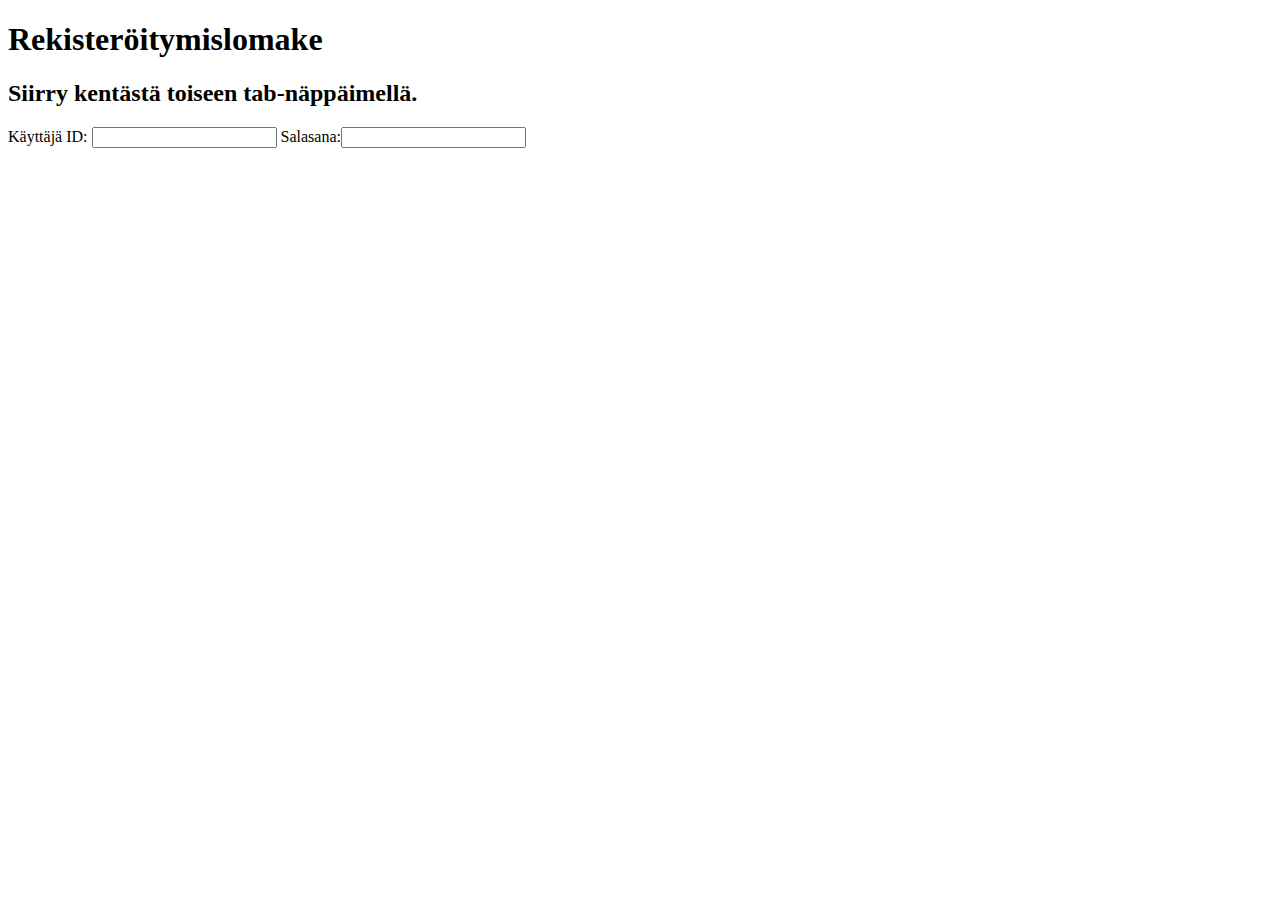
==== Lomake/index.html @ a5036941 "fixed length" ====
<!DOCTYPE html>
<html lang="fi">
<head>
    <meta charset="UTF-8">
    <meta name="viewport" content="width=device-width, initial-scale=1.0">
    <title>Lomake</title>
</head>
<body>
    <h1>Rekisteröitymislomake</h1>
    <h2>Siirry kentästä toiseen tab-näppäimellä.</h2>
    <label>Käyttäjä ID: <input type="text" class="box" id="id"></label>
    <label>Salasana:<input type="text"  class="box" id="pass"></label>
</body>

<style>


</style>
</html>
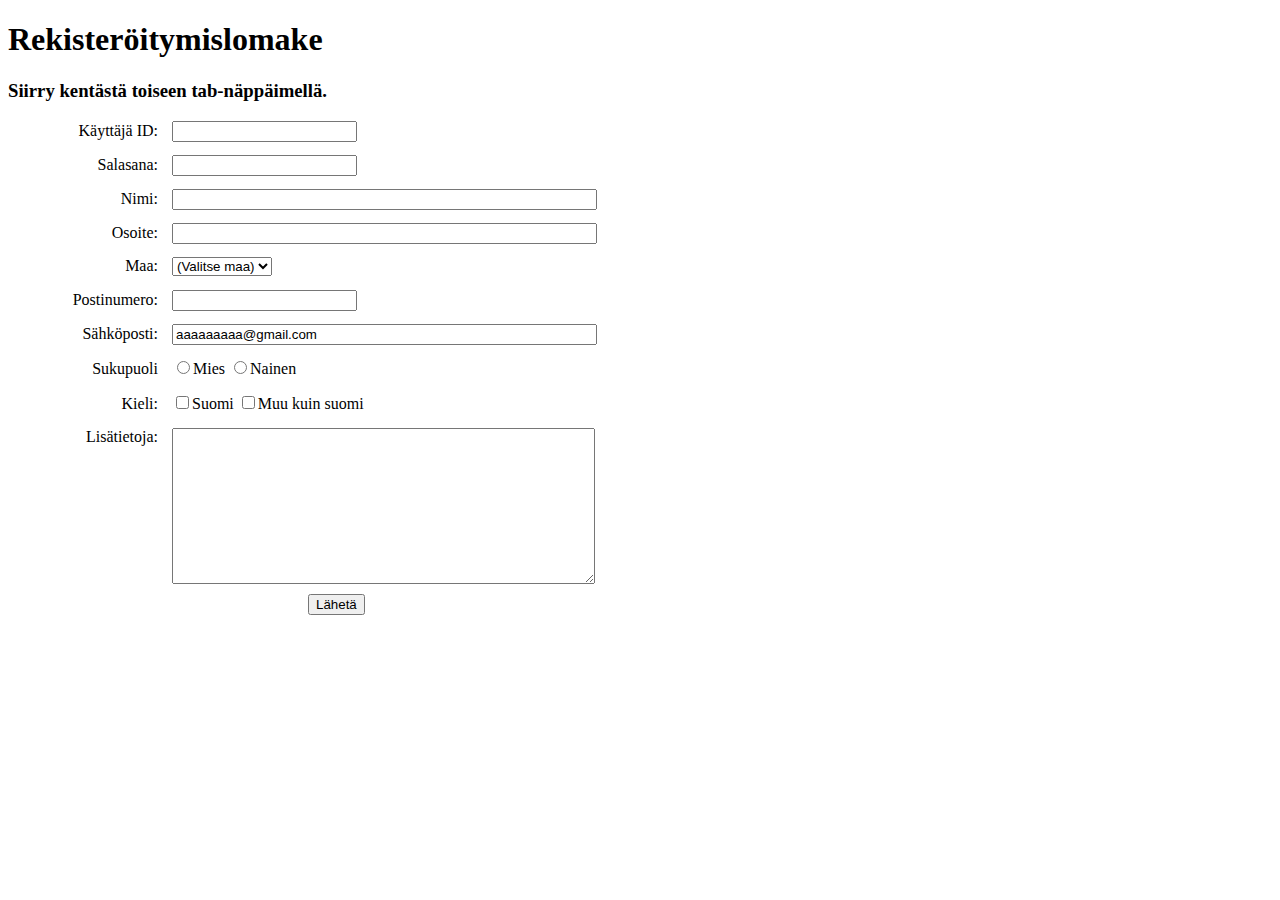
==== commit 379eb5a0: "finished" ====
--- a/Lomake/index.html
+++ b/Lomake/index.html
@@ -3,17 +3,58 @@
 <head>
     <meta charset="UTF-8">
     <meta name="viewport" content="width=device-width, initial-scale=1.0">
+    <link rel="stylesheet" href="style.css">
     <title>Lomake</title>
 </head>
 <body>
+    <div class="form">
+    <form>
     <h1>Rekisteröitymislomake</h1>
-    <h2>Siirry kentästä toiseen tab-näppäimellä.</h2>
-    <label>Käyttäjä ID: <input type="text" class="box" id="id"></label>
-    <label>Salasana:<input type="text"  class="box" id="pass"></label>
-</body>
-
-<style>
+    <h3>Siirry kentästä toiseen tab-näppäimellä.</h3>
+    <label>Käyttäjä ID:</label>
+        <input type="text"  id="userID" required ></input>
+        <br>
+    <label>Salasana:</label>
+        <input type="text"   id="pass"  required></input>
+        <br>
+    <label>Nimi:</label>
+        <input type="text" size="50"   id="name" required></input>
+        <br>
+    <label>Osoite:</label>
+        <input type="text" size="50"   id="address" required></input>
+        <br>
+    <label>Maa:</label>
+        <select name="title" required>
+            <option value="" disabled selected>(Valitse maa)</option>
+            <option value="1" >Suomi</option>
+        </select>
+        <br>
+    <label>Postinumero:</label>
+    <input type="number"  id="postNumber"  required></input>
+    <br>
+    <label>Sähköposti:</label>
+    <input type="email" size="50" value="aaaaaaaaa@gmail.com"  id="email" required></input>
+    <br>
+    <label>Sukupuoli</label>
+    <input type="radio" name="gender" required>Mies</input>
+    <input type="radio" name="gender">Nainen</input>
+    <br>
+    <label>Kieli:</label>
+    <input type="checkbox" name="language" id="suomi">Suomi</input>
+    <input type="checkbox" name="language" id="other">Muu kuin suomi</input>
+    <br>
+    <label>Lisätietoja:</label>
+    <textarea rows="10" cols="50"></textarea>
+    <br>
+    <button class="btn" id="submit" type="submit" name="send">Lähetä</button>
 
 
-</style>
+
+
+
+
+</form>
+</div>
+</body>
+<script type="text/javascript" src="main.js"></script>
 </html>--- a/Lomake/style.css
+++ b/Lomake/style.css
@@ -0,0 +1,19 @@
+label {
+    display: inline-block; 
+    width: 150px; 
+    text-align: right;
+    margin-right: 10px;
+    margin-bottom: 15px;
+    
+}
+textarea{
+    vertical-align: top;
+}
+
+.form{
+    width: 50%;
+}
+.btn{
+    margin-left: 300px;
+    margin-top: 10px;
+}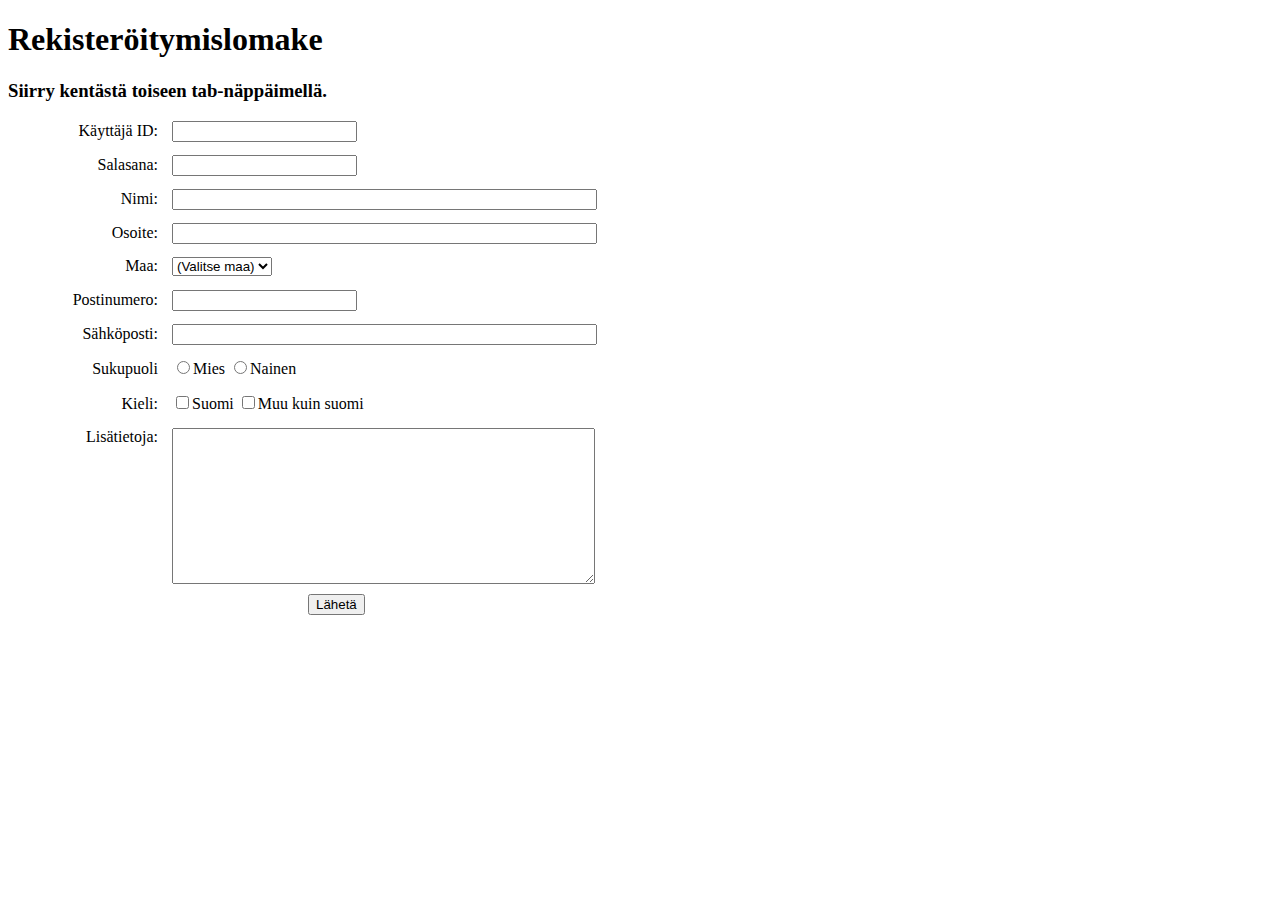
==== commit 4e479be1: "fixed checks" ====
--- a/Lomake/index.html
+++ b/Lomake/index.html
@@ -18,7 +18,7 @@
         <input type="text"   id="pass"  required></input>
         <br>
     <label>Nimi:</label>
-        <input type="text" size="50"   id="name" required></input>
+        <input type="text" size="50"  id="name" required></input>
         <br>
     <label>Osoite:</label>
         <input type="text" size="50"   id="address" required></input>
@@ -33,7 +33,7 @@
     <input type="number"  id="postNumber"  required></input>
     <br>
     <label>Sähköposti:</label>
-    <input type="email" size="50" value="aaaaaaaaa@gmail.com"  id="email" required></input>
+    <input type="email" size="50" value=""  id="email" required></input>
     <br>
     <label>Sukupuoli</label>
     <input type="radio" name="gender" required>Mies</input>
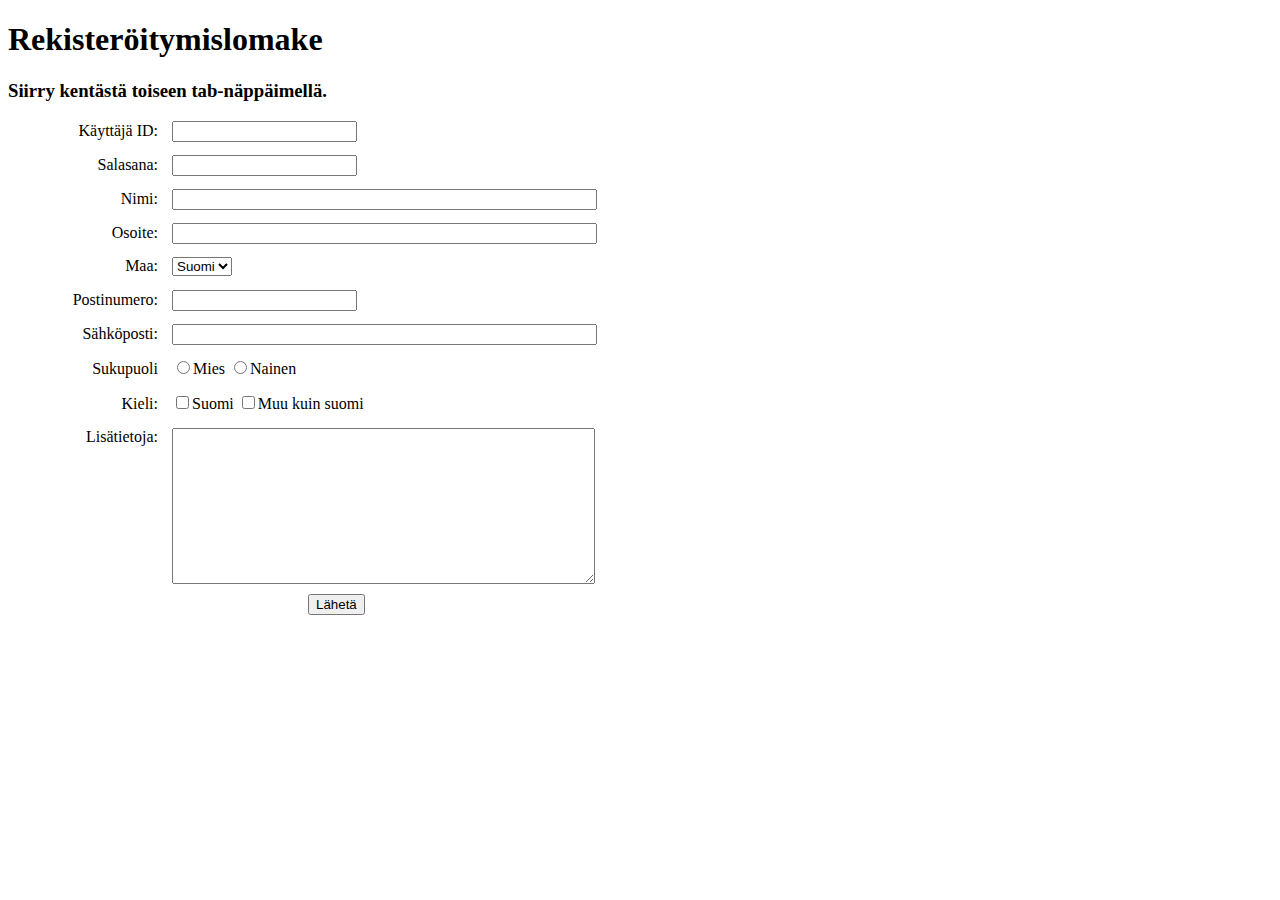
==== commit a93eaca8: "final fix" ====
--- a/Lomake/index.html
+++ b/Lomake/index.html
@@ -25,8 +25,7 @@
         <br>
     <label>Maa:</label>
         <select name="title" required>
-            <option value="" disabled selected>(Valitse maa)</option>
-            <option value="1" >Suomi</option>
+            <option value="0" >Suomi</option>
         </select>
         <br>
     <label>Postinumero:</label>
@@ -36,8 +35,8 @@
     <input type="email" size="50" value=""  id="email" required></input>
     <br>
     <label>Sukupuoli</label>
-    <input type="radio" name="gender" required>Mies</input>
-    <input type="radio" name="gender">Nainen</input>
+    <input type="radio" id="mies" name="gender" required>Mies</input>
+    <input type="radio" id="nainen" name="gender">Nainen</input>
     <br>
     <label>Kieli:</label>
     <input type="checkbox" name="language" id="suomi">Suomi</input>
